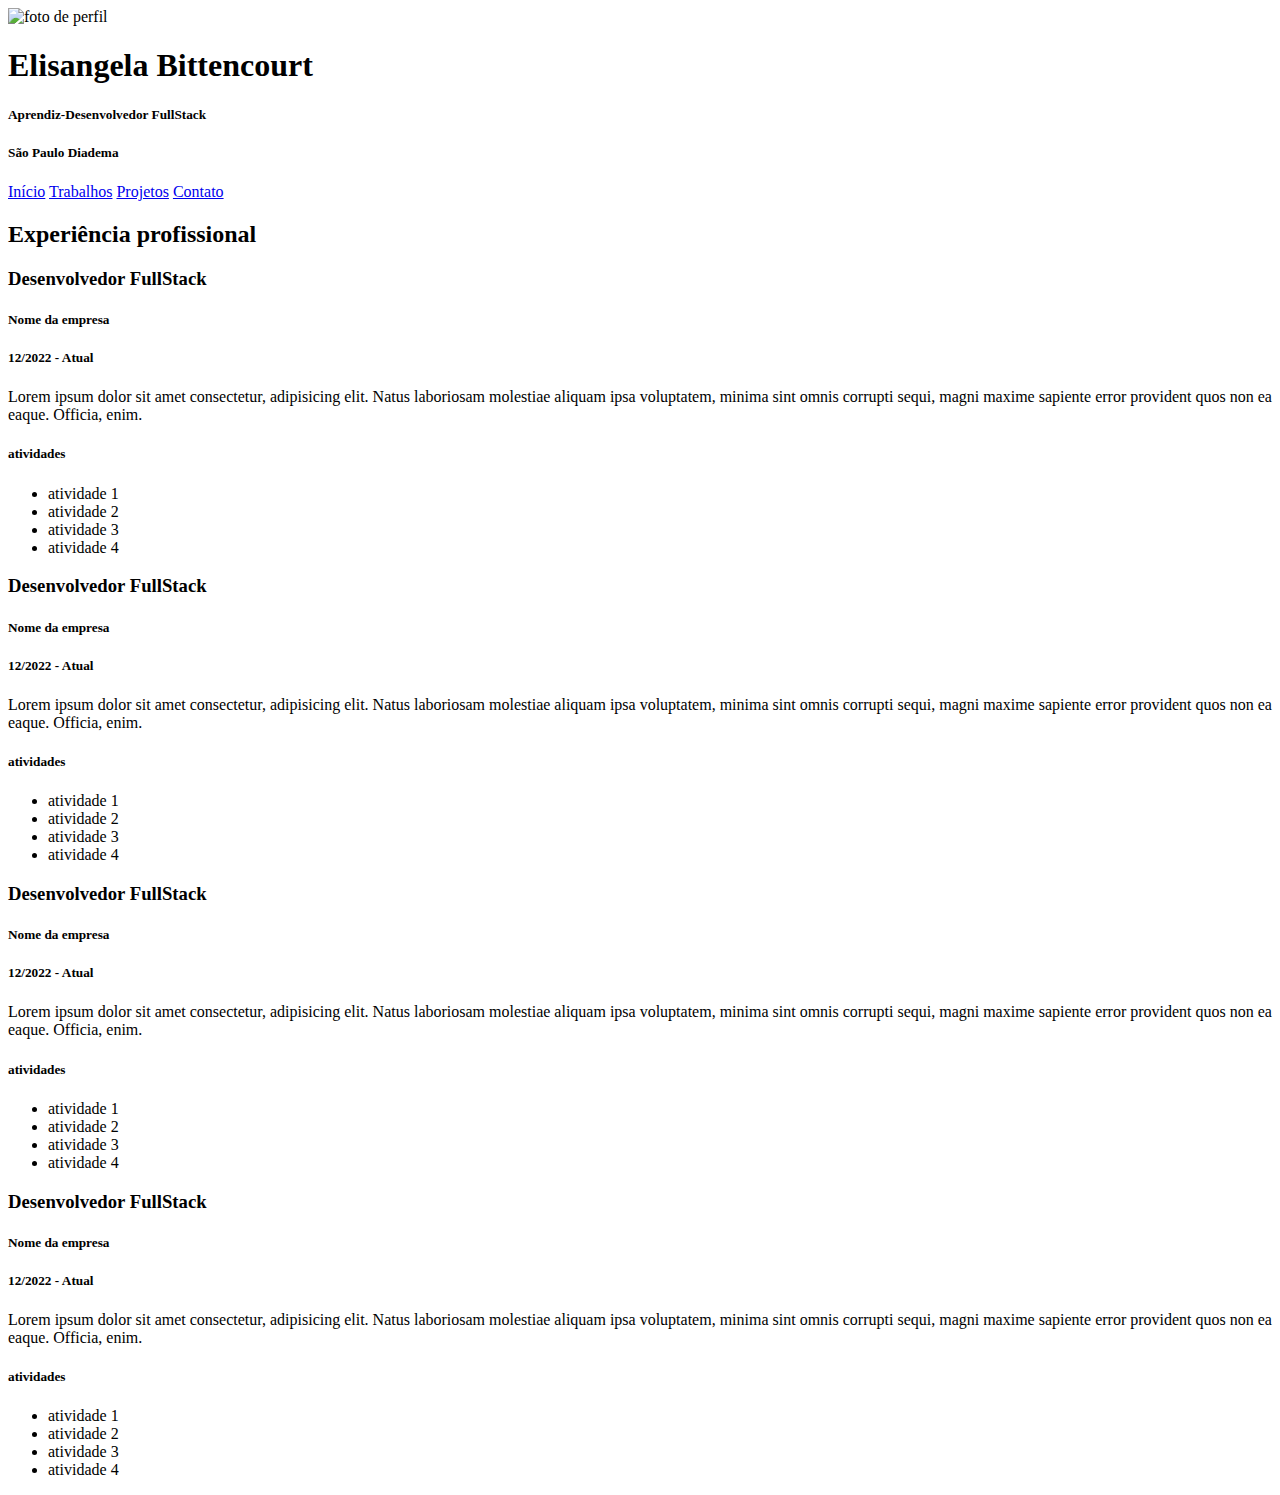
==== contact.html @ 02b501bd "arquitetura inicial do projeto" ====
<!DOCTYPE html>
	<html lang="pt-br">
	  <head>
	    <meta charset="UTF-8" />
	    <meta http-equiv="X-UA-Compatible" content="IE=edge" />
	    <meta name="viewport" content="width=device-width, initial-scale=1.0" />
	    <link rel="stylesheet" href="./assets/styles/global.css" />
	    <link rel="stylesheet" href="./assets/styles/contact.css" />
	    <title>Trabalhos</title>
	  </head>
	  <body>
	    <div class="container">
	      <header>
	        <div class="header-title">
	          <img
	            class="profile-img"
	            src="./assets/images/profile.png"
	            alt="foto de perfil"
	          />
	          <div class="personal-info">
	            <h1>Elisangela Bittencourt</h1>
	            <h5>Aprendiz-Desenvolvedor FullStack</h5>
	            <h5>São Paulo Diadema</h5>
	          </div>
	        </div>
	        <nav class="header-menu">
	          <a href="./index.html">Início</a>
	          <a href="./works.html">Trabalhos</a>
	          <a href="./projects.html">Projetos</a>
	          <a href="./contact.html">Contato</a>
	        </nav>
	      </header>
	      <main>
	        <section>
	          <h2 class="title">Experiência profissional</h2>
	          <div class="list-card-container">
	            <div class="card">
	              <h3>Desenvolvedor FullStack</h3>
	              <div>
	                <h5>Nome da empresa</h5>
	                <h5>12/2022 - Atual</h5>
	              </div>
	              <p>
	                Lorem ipsum dolor sit amet consectetur, adipisicing elit. Natus
	                laboriosam molestiae aliquam ipsa voluptatem, minima sint omnis
	                corrupti sequi, magni maxime sapiente error provident quos non
	                ea eaque. Officia, enim.
	              </p>
	              <div>
	                <h5>atividades</h5>
	                <ul class="activities">
	                  <li>atividade 1</li>
	                  <li>atividade 2</li>
	                  <li>atividade 3</li>
	                  <li>atividade 4</li>
	                </ul>
	              </div>
	            </div>
	
	            <div class="card">
	              <h3>Desenvolvedor FullStack</h3>
	              <div>
	                <h5>Nome da empresa</h5>
	                <h5>12/2022 - Atual</h5>
	              </div>
	              <p>
	                Lorem ipsum dolor sit amet consectetur, adipisicing elit. Natus
	                laboriosam molestiae aliquam ipsa voluptatem, minima sint omnis
	                corrupti sequi, magni maxime sapiente error provident quos non
	                ea eaque. Officia, enim.
	              </p>
	              <div>
	                <h5>atividades</h5>
	                <ul class="activities">
	                  <li>atividade 1</li>
	                  <li>atividade 2</li>
	                  <li>atividade 3</li>
	                  <li>atividade 4</li>
	                </ul>
	              </div>
	            </div>
	
	            <div class="card">
	              <h3>Desenvolvedor FullStack</h3>
	              <div>
	                <h5>Nome da empresa</h5>
	                <h5>12/2022 - Atual</h5>
	              </div>
	              <p>
	                Lorem ipsum dolor sit amet consectetur, adipisicing elit. Natus
	                laboriosam molestiae aliquam ipsa voluptatem, minima sint omnis
	                corrupti sequi, magni maxime sapiente error provident quos non
	                ea eaque. Officia, enim.
	              </p>
	              <div>
	                <h5>atividades</h5>
	                <ul class="activities">
	                  <li>atividade 1</li>
	                  <li>atividade 2</li>
	                  <li>atividade 3</li>
	                  <li>atividade 4</li>
	                </ul>
	              </div>
	            </div>
	
	            <div class="card">
	              <h3>Desenvolvedor FullStack</h3>
	              <div>
	                <h5>Nome da empresa</h5>
	                <h5>12/2022 - Atual</h5>
	              </div>
	              <p>
	                Lorem ipsum dolor sit amet consectetur, adipisicing elit. Natus
	                laboriosam molestiae aliquam ipsa voluptatem, minima sint omnis
	                corrupti sequi, magni maxime sapiente error provident quos non
	                ea eaque. Officia, enim.
	              </p>
	              <div>
	                <h5>atividades</h5>
	                <ul class="activities">
	                  <li>atividade 1</li>
	                  <li>atividade 2</li>
	                  <li>atividade 3</li>
	                  <li>atividade 4</li>
	                </ul>
	              </div>
	            </div>
	          
	          </div>
	
	          
	          
	          </div>
	
	        </section>
	      </main>
	    </div>
	  </body>
	</html>
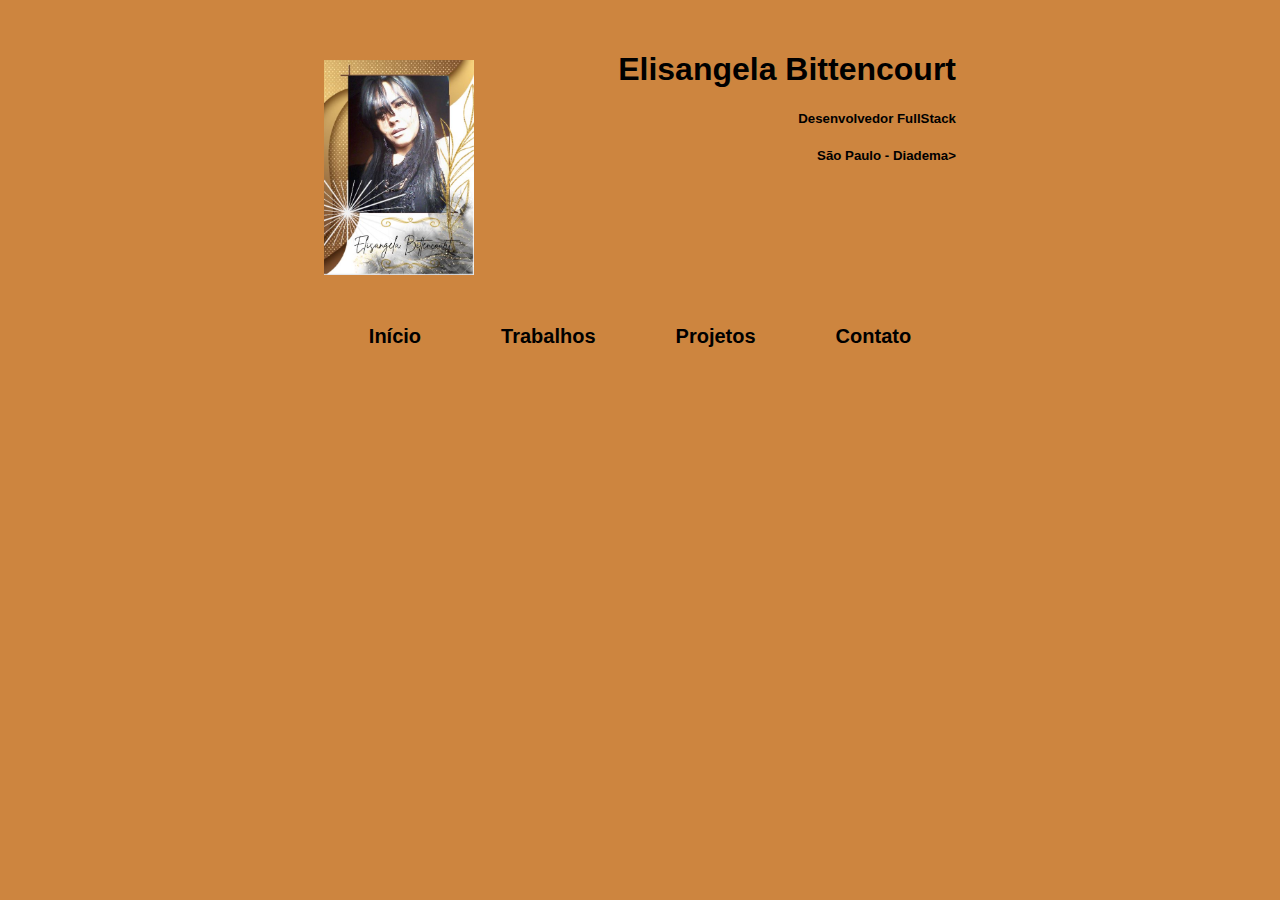
==== commit fe085f4f: "Experiência profissional" ====
--- a/contact.html
+++ b/contact.html
@@ -1,150 +1,34 @@
 <!DOCTYPE html>
-	<html lang="pt-br">
-	  <head>
-	    <meta charset="UTF-8" />
-	    <meta http-equiv="X-UA-Compatible" content="IE=edge" />
-	    <meta name="viewport" content="width=device-width, initial-scale=1.0" />
-	    <link rel="stylesheet" href="./assets/styles/global.css" />
-	    <link rel="stylesheet" href="./assets/styles/contact.css" />
-	    <title>Trabalhos</title>
-	  </head>
-	  <body>
-	    <div class="container">
-	      <header>
-	        <div class="header-title">
-	          <img
-	            class="profile-img"
-	            src="./assets/images/profile.png"
-	            alt="foto de perfil"
-	          />
-	          <div class="personal-info">
-	            <h1>Elisangela Bittencourt</h1>
-	            <h5>Aprendiz-Desenvolvedor FullStack</h5>
-	            <h5>São Paulo Diadema</h5>
-	          </div>
-	        </div>
-	        <nav class="header-menu">
-	          <a href="./index.html">Início</a>
-	          <a href="./works.html">Trabalhos</a>
-	          <a href="./projects.html">Projetos</a>
-	          <a href="./contact.html">Contato</a>
-	        </nav>
-	      </header>
-	      <main>
-	        <section>
-	          <h2 class="title">Experiência profissional</h2>
-	          <div class="list-card-container">
-	            <div class="card">
-	              <h3>Desenvolvedor FullStack</h3>
-	              <div>
-	                <h5>Nome da empresa</h5>
-	                <h5>12/2022 - Atual</h5>
-	              </div>
-	              <p>
-	                Lorem ipsum dolor sit amet consectetur, adipisicing elit. Natus
-	                laboriosam molestiae aliquam ipsa voluptatem, minima sint omnis
-	                corrupti sequi, magni maxime sapiente error provident quos non
-	                ea eaque. Officia, enim.
-	              </p>
-	              <div>
-	                <h5>atividades</h5>
-	                <ul class="activities">
-	                  <li>atividade 1</li>
-	                  <li>atividade 2</li>
-	                  <li>atividade 3</li>
-	                  <li>atividade 4</li>
-	                </ul>
-	              </div>
-	            </div>
-	
-	            <div class="card">
-	              <h3>Desenvolvedor FullStack</h3>
-	              <div>
-	                <h5>Nome da empresa</h5>
-	                <h5>12/2022 - Atual</h5>
-	              </div>
-	              <p>
-	                Lorem ipsum dolor sit amet consectetur, adipisicing elit. Natus
-	                laboriosam molestiae aliquam ipsa voluptatem, minima sint omnis
-	                corrupti sequi, magni maxime sapiente error provident quos non
-	                ea eaque. Officia, enim.
-	              </p>
-	              <div>
-	                <h5>atividades</h5>
-	                <ul class="activities">
-	                  <li>atividade 1</li>
-	                  <li>atividade 2</li>
-	                  <li>atividade 3</li>
-	                  <li>atividade 4</li>
-	                </ul>
-	              </div>
-	            </div>
-	
-	            <div class="card">
-	              <h3>Desenvolvedor FullStack</h3>
-	              <div>
-	                <h5>Nome da empresa</h5>
-	                <h5>12/2022 - Atual</h5>
-	              </div>
-	              <p>
-	                Lorem ipsum dolor sit amet consectetur, adipisicing elit. Natus
-	                laboriosam molestiae aliquam ipsa voluptatem, minima sint omnis
-	                corrupti sequi, magni maxime sapiente error provident quos non
-	                ea eaque. Officia, enim.
-	              </p>
-	              <div>
-	                <h5>atividades</h5>
-	                <ul class="activities">
-	                  <li>atividade 1</li>
-	                  <li>atividade 2</li>
-	                  <li>atividade 3</li>
-	                  <li>atividade 4</li>
-	                </ul>
-	              </div>
-	            </div>
-	
-	            <div class="card">
-	              <h3>Desenvolvedor FullStack</h3>
-	              <div>
-	                <h5>Nome da empresa</h5>
-	                <h5>12/2022 - Atual</h5>
-	              </div>
-	              <p>
-	                Lorem ipsum dolor sit amet consectetur, adipisicing elit. Natus
-	                laboriosam molestiae aliquam ipsa voluptatem, minima sint omnis
-	                corrupti sequi, magni maxime sapiente error provident quos non
-	                ea eaque. Officia, enim.
-	              </p>
-	              <div>
-	                <h5>atividades</h5>
-	                <ul class="activities">
-	                  <li>atividade 1</li>
-	                  <li>atividade 2</li>
-	                  <li>atividade 3</li>
-	                  <li>atividade 4</li>
-	                </ul>
-	              </div>
-	            </div>
-	          
-	          </div>
-	
-	          
-	          
-	          </div>
-	
-	        </section>
-	      </main>
-	    </div>
-	  </body>
-	</html>
-
-
-
-
-
-
-
-
-
-
-
+<html lang="pt-br">
+<head>
+    <meta charset="UTF-8">
+    <meta http-equiv="X-UA-Compatible" content="IE=edge">
+    <meta name="viewport" content="width=device-width, initial-scale=1.0">
+    <link rel="stylesheet" href="./assets/styles/global.css">
+    <link rel="stylesheet" href="./assets/styles/contact.css">
+    <title>Contato</title>
+</head>
+<body>
+    <div class="container">
+        <header>
+			<div class="header-title">
+				<img class="profile-img" src="assets/images/Capturar.JPG..5.JPG" alt="" srcset="">
+            
+            <div class="personal-info">
+              <h1>Elisangela Bittencourt</h1>
+              <h5>Desenvolvedor FullStack</h5>
+              <h5>São Paulo - Diadema></h5>
+            </div>
+          </div>
+          <nav class="header-menu">
+            <a href="./index.html">Início</a>
+            <a href="./works.html">Trabalhos</a>
+            <a href="./projects.html">Projetos</a>
+            <a href="./contact.html">Contato</a>
+          </nav>
+        </header>
+  
+        <main></main>
+      </div>
+</body>
+</html>--- a/assets/styles/global.css
+++ b/assets/styles/global.css
@@ -0,0 +1,76 @@
+<link href="https://fonts.googleapis.com/css2?family=Work+Sans:wght@200&display=swap" rel="stylesheet">
+*{
+
+    margin: 0;
+    padding: 0;
+}
+
+body{
+    background-color: peru;
+    font-family: 'Work Sans', sans-serif;
+}
+
+.container{
+    width: 80%; ;
+    margin: 30px auto;
+    display: grid;
+    gap: 50px;
+}
+.profile-img{
+    width: 150px;
+    margin: 30px auto;
+}
+.header-title{
+    display: flex;
+}
+.personal-info{
+    width: 100%;
+    text-align: end;
+}
+.header-menu{
+    display: flex;
+    gap: 80px;
+    margin-top: 20px;
+    justify-content: center;
+}
+
+.header-menu > a {
+    text-decoration: none;
+    font-weight: bolder;
+    color: black;
+    font-size: 20px;
+    }
+
+.header-menu > a:hover{
+    color: aqua;
+}
+
+.title::after{
+content: "" ;
+width: 100px ;
+height: 6px;
+display: block ;
+background-color: saddlebrown;
+border-radius: 40px ;
+
+}
+.list-card-container {
+    display: grid;
+    gap: 30px;
+    margin-top: 30px;
+  }
+.card {
+    border: 1px solid hwb(0 29% 43%);
+    padding: 20px;
+    border-radius: 5px;
+    background-color: saddlebrown;
+    display: grid;
+    gap: 10px;
+  }
+@media (min-width: 1100px) {
+    .container{
+    width: 50% ;
+    }
+
+}
+
